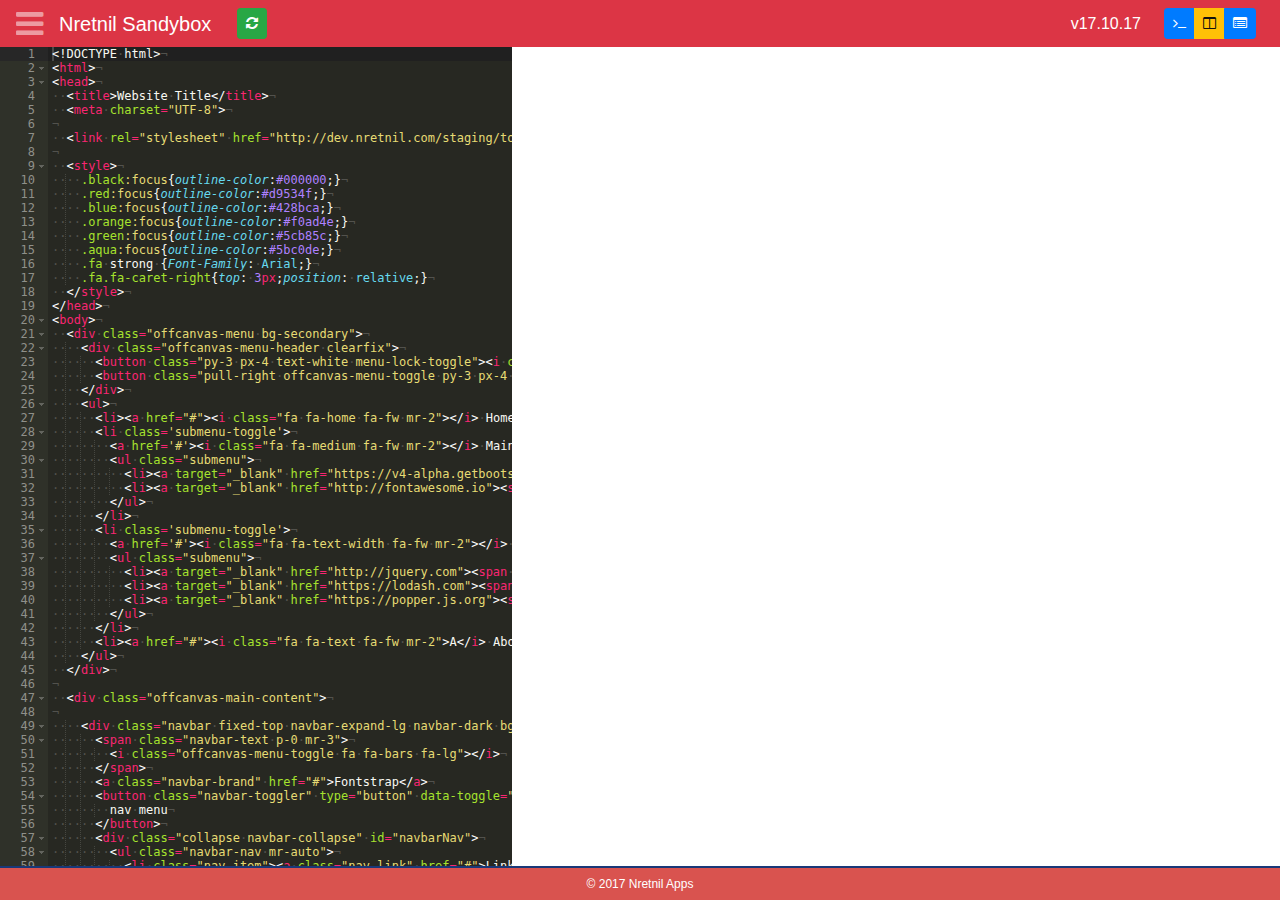
==== index.html @ dd6a3d7e "move reset button into menu" ====
<!DOCTYPE html>
<html lang="en">
<head>

  <title>Nretnil SandyBox</title>
  <meta charset="UTF-8" />

  <link type="text/css" href="https://dev.nretnil.com/staging/tools/js/chosen_v1/chosen.min.css" rel="stylesheet">
  <link href="css/fontstrap.min.css?v=1.2.7" rel="stylesheet" type="text/css">
  <link href="css/application.min.css?v=17.10.17" rel="stylesheet" type="text/css">

  <link rel="icon" href="favicon.ico" type="image/x-icon">

</head>
<body>

  <div class="offcanvas-menu bg-light">
    <div class="offcanvas-menu-header clearfix">
      <button class="py-3 px-4 menu-lock-toggle"><i class="fa fa-unlock"></i></button>
      <button class="pull-right offcanvas-menu-toggle py-3 px-4"><i class="fa fa-times"></i></button>
    </div>
    <div class="offcanvas-menu-body p-4">
      <div class="alert menu-alert text-center m-0"></div>

      <div class="form-group row">
        <div class="col-12">
          <button title="Reset" class="reset btn-block btn navbar-btn btn-danger btn-sm"><i class="fa fa-repeat"></i> Reset HTML</button>
        </div>
      </div>

      <div class="form-group row">
        <div class="col-12">
          <button class="btn btn-warning btn-block btn-copy btn-sm"><i class="fa fa-clipboard"></i> Copy Code</button>
        </div>
      </div>

      <div class="form-group row">
        <label class="col-sm-4 col-form-label">Theme:</label>
        <div class="col-sm-8">
          <select name="theme" class="theme form-control chosen-select">
            <option value="ambiance">Ambiance</option>
            <option value="chaos">Chaos</option>
            <option value="chrome">Chrome</option>
            <option value="clouds">Clouds</option>
            <option value="clouds_midnight">Clouds Midnight</option>
            <option value="cobalt">Cobalt</option>
            <option value="crimson_editor">Crimson Editor</option>
            <option value="dawn">Dawn</option>
            <option value="dreamweaver">Dreamweaver</option>
            <option value="eclipse">Eclipse</option>
            <option value="github">GitHub</option>
            <option value="gob">GOB</option>
            <option value="gruvbox">Gruvbox</option>
            <option value="idle_fingers">Idle Fingers</option>
            <option value="iplastic">iPlastic</option>
            <option value="katzenmilch">Katzenmilch</option>
            <option value="kr_theme">KR</option>
            <option value="kuroir">Kuroir</option>
            <option value="merbivore">Merbivore</option>
            <option value="merbivore_soft">Merbivore Soft</option>
            <option value="mono_industrial">Mono Industrial</option>
            <option value="monokai" selected>Monokai</option>
            <option value="pastel_on_dark">Pastel On Dark</option>
            <option value="solarized_dark">Solarized Dark</option>
            <option value="solarized_light">Solarized Light</option>
            <option value="sqlserver">SQL Server</option>
            <option value="terminal">Terminal</option>
            <option value="textmate">Textmate</option>
            <option value="tomorrow">Tomorrow</option>
            <option value="tomorrow_night_blue">Tomorrow Night Blue</option>
            <option value="tomorrow_night_bright">Tomorrow Night Bright</option>
            <option value="tomorrow_night_eighties">Tomorrow Night Eighties</option>
            <option value="tomorrow_night">Tomorrow Night</option>
            <option value="twilight">Twilight</option>
            <option value="vibrant_ink">Vibrant Ink</option>
            <option value="xcode">Xcode</option>
          </select>
        </div>
      </div>

      <div class="form-group row">
        <label class="col-sm-4 col-form-label">Font Size:</label>
        <div class="col-sm-8">
          <div class="input-group">
            <input type="number" name="font-size" min="10" max="30" class="form-control" value="12">
            <div class="input-group-addon">px</div>
          </div>
        </div>
      </div>

      <div class="form-group row">
        <label class="col-sm-4 col-form-label">Wrap:</label>
        <div class="col-sm-8">
          <select name="wrap" class="form-control chosen-select">
            <option value="off" selected>Off</option>
            <option value="40">40 Chars</option>
            <option value="80">80 Chars</option>
            <option value="free">Free</option>
          </select>
        </div>
      </div>

      <div class="form-group row">
        <label class="col-sm-4 col-form-label">Tab:</label>
        <div class="col-sm-8">
          <div class="input-group">
            <input type="number" name="tab-size" min="1" max="10" class="form-control" value="2">
            <div class="input-group-addon">spaces</div>
          </div>
        </div>
      </div>

      <div class="form-group row">
        <div class="col-sm-12">
          <div class="checkbox">
            <label>
              <input type="checkbox" name="showInvisibles" checked> Show Invisibles
            </label>
          </div>
        </div>
      </div>

      <div class="form-group row">
        <label class="col-sm-12">Download Your Code</label>
        <div class="col-sm-12"><input id="filename" class="form-control" type="text" val="" placeholder="filename"></div>
      </div>
      <button type="submit" class="btn btn-info btn-sm" onclick="download_html();"><i class="fa fa-download"></i> Download</button>

    </div>
  </div>

  <div class="offcanvas-main-content">

    <div class="navbar navbar-dark bg-danger">
        <span class="navbar-text mr-3">
          <div title="Toggle Menu" class="offcanvas-menu-toggle menuToggle d-inline-block text-white"><i class="fa fa-bars fa-lg"></i></div>
        </span>
        <div class="navbar-brand drop-down-toggle text-white pointer">Nretnil Sandybox</div>
        <span class="navbar-text mr-auto">
          <button title="Refresh" class="refresh btn navbar-btn btn-success btn-sm" style="margin-left: 10px;"><i class="fa fa-refresh"></i></button>
        </span>
        <span class="version navbar-text">v17.10.17</span>
        <div class="btn-group navbar-btn-group btn-sm float-right">
          <button title="Editor" class="screen-ctrl btn all-code btn-primary navbar-btn btn-sm"><i class="fa fa-terminal"></i></button>
          <button title="Split Screen" class="screen-ctrl btn split btn-primary btn-warning navbar-btn btn-sm"><i class="fa fa-columns"></i></button>
          <button title="Viewer" class="screen-ctrl btn all-display btn-primary navbar-btn btn-sm"><i class="fa fa-list-alt"></i></button>
        </div>
    </div>

    <div class="content-section">
      <div class="content">
        <div class="content-code">

          <div id="editor">&lt;!DOCTYPE html&gt;
&lt;html lang="en"&gt;
&lt;head&gt;
  &lt;meta charset="utf-8"&gt;
  &lt;meta name="viewport" content="width=device-width, initial-scale=1, shrink-to-fit=no"&gt;
  &lt;meta http-equiv="x-ua-compatible" content="ie=edge"&gt;
  &lt;link rel="icon" href="http://dev.nretnil.com/staging/tools/fontstrap/img/favicon.png"&gt;

  &lt;title&gt;Fontstrap Single Page Start&lt;/title&gt;

  &lt;!-- Fontstrap --&gt;
  &lt;link href="http://dev.nretnil.com/staging/tools/fontstrap/css/fontstrap.min.css?v=1.2.6" rel="stylesheet"&gt;

  &lt;style&gt;

  &lt;/style&gt;
&lt;/head&gt;
&lt;body&gt;
  &lt;div class="container"&gt;
    &lt;h1&gt;Hello &lt;i class="fa fa-globe" data-toggle="tooltip" data-placement="right" title="World"&gt;&lt;/i&gt;&lt;/h1&gt;
  &lt;/div&gt;

  &lt;script type="text/javascript" src="http://dev.nretnil.com/staging/tools/fontstrap/js/jquery.min.js?v=3.2.1"&gt;&lt;/script&gt; &lt;!-- optional jQuery load if needed --&gt;
  &lt;script type="text/javascript" src="http://dev.nretnil.com/staging/tools/fontstrap/js/fontstrap.min.js?v=1.2.6"&gt;&lt;/script&gt;
  &lt;script&gt;
    $(window).on('load', function() {
      // Additional JS Here
    });
  &lt;/script&gt;
&lt;/body&gt;
&lt;/html&gt;</div> <!-- #editor -->

        </div> <!-- .content -->
      </div> <!-- .content-section -->

      <div class="preview-pane">
        <iframe name="preview" id="preview" src=""></iframe>
      </div>
    </div> <!-- .content-section -->

    <div class="footer">
      &copy; 2017 Nretnil Apps
    </div>

  </div> <!-- offcanvas-main-content -->

  <script src="js/jquery.min.js?v=3.2.1" type="text/javascript"></script>
  <script src="js/fontstrap.min.js?v=1.0.0" type="text/javascript" charset="utf-8"></script>
  <script src="js/chosen.jquery.min.js?v=1.8.2" type="text/javascript" charset="utf-8"></script>
  <script src="js/src-min-noconflict/ace.js?v=1.2.8" type="text/javascript" charset="utf-8"></script>
  <script src="https://dev.nretnil.com/staging/tools/js/jquery-plugins/autoHide.jquery.js?v=1.1.1" type="text/javascript" charset="utf-8"></script>
  <script src="js/clipboard.min.js?v=1.5.8" type="text/javascript" charset="utf-8"></script>
  <script src="js/script.js?v=17.9.25" type="text/javascript" charset="utf-8"></script>

</body>
</html>
---- css/application.min.css ----
/*!
 *  Nrentil Apps
 *
 */body{background-color:#d9534f;cursor:default;margin:0;padding:0}button{cursor:pointer}.offcanvas-menu .chosen-container-single a{height:38px;padding:6px}.offcanvas-menu .chosen-container-single a div{top:7px}.offcanvas-main-content{overflow:hidden}.offcanvas-main-content .content-section{height:90%;left:0%;overflow:hidden;position:relative;width:100%}.offcanvas-main-content .content-section .content{height:100%;position:absolute;width:40%}.offcanvas-main-content .content-section .content #editor{height:100%;position:absolute;width:100%}.offcanvas-main-content .content-section .preview-pane{background-color:#fff;height:100%;left:40%;position:absolute;width:60%}.offcanvas-main-content .content-section .preview-pane iframe{border:0;height:100%;width:100%}.offcanvas-main-content .tall{height:98%;top:5px}.offcanvas-main-content .navbar{line-height:1;margin-bottom:0;padding:0 1rem}.offcanvas-main-content .navbar .version{color:#fff;display:inline-block;float:right;padding:7px 15px}.offcanvas-main-content .navbar .navbar-brand{line-height:1}.offcanvas-main-content .navbar .btn:focus{box-shadow:none}.offcanvas-main-content .footer{border-top:2px solid #193878;bottom:0;color:#fff;font-size:12px;line-height:1;padding:10px 0;position:absolute;text-align:center;width:100%}
/*# sourceMappingURL=application.min.css.map */
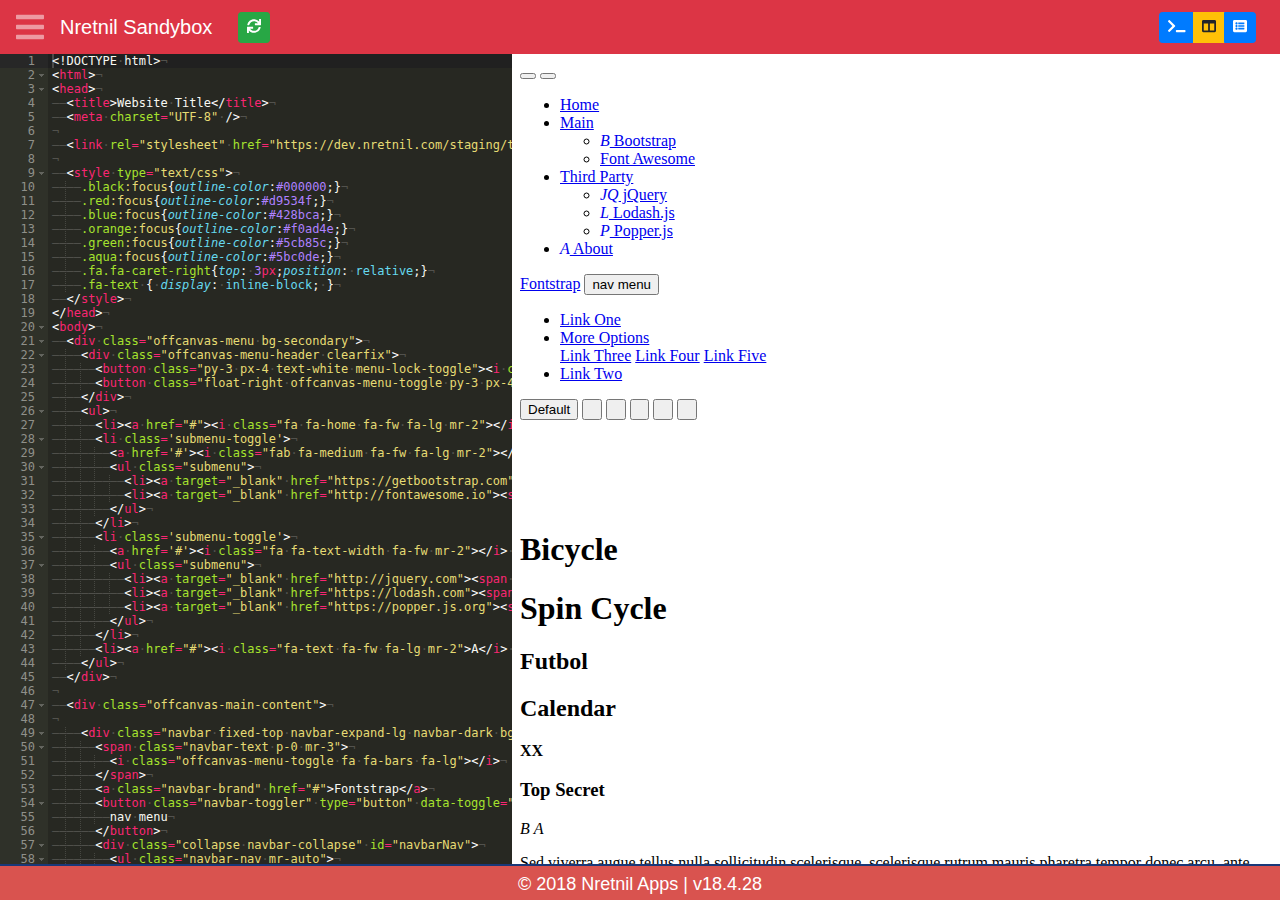
==== commit 7c6a08af: "Fontstrap 3.2.1" ====
--- a/index.html
+++ b/index.html
@@ -1,19 +1,16 @@
 <!DOCTYPE html>
 <html lang="en">
 <head>
-
   <title>Nretnil SandyBox</title>
   <meta charset="UTF-8" />
 
-  <link type="text/css" href="https://dev.nretnil.com/staging/tools/js/chosen_v1/chosen.min.css" rel="stylesheet">
-  <link href="css/fontstrap.min.css?v=1.2.7" rel="stylesheet" type="text/css">
-  <link href="css/application.min.css?v=17.10.17" rel="stylesheet" type="text/css">
+  <link type="text/css" href="https://dev.nretnil.com/staging/tools/js/chosen_v1/chosen.min.css" rel="stylesheet" />
+  <link href="css/fontstrap.min.css?v=1.2.7" rel="stylesheet" type="text/css" />
+  <link href="css/application.min.css?v=17.10.17" rel="stylesheet" type="text/css" />
 
-  <link rel="icon" href="favicon.ico" type="image/x-icon">
-
+  <link rel="icon" href="favicon.ico" type="image/x-icon" />
 </head>
 <body>
-
   <div class="offcanvas-menu bg-light">
     <div class="offcanvas-menu-header clearfix">
       <button class="py-3 px-4 menu-lock-toggle"><i class="fa fa-unlock"></i></button>
@@ -24,7 +21,7 @@
 
       <div class="form-group row">
         <div class="col-12">
-          <button title="Reset" class="reset btn-block btn navbar-btn btn-danger btn-sm"><i class="fa fa-repeat"></i> Reset HTML</button>
+          <button title="Reset" class="reset btn-block btn navbar-btn btn-danger btn-sm"><i class="fas fa-redo"></i> Reset HTML</button>
         </div>
       </div>
 
@@ -137,9 +134,8 @@
         </span>
         <div class="navbar-brand drop-down-toggle text-white pointer">Nretnil Sandybox</div>
         <span class="navbar-text mr-auto">
-          <button title="Refresh" class="refresh btn navbar-btn btn-success btn-sm" style="margin-left: 10px;"><i class="fa fa-refresh"></i></button>
+          <button title="Refresh" class="refresh btn navbar-btn btn-success btn-sm" style="margin-left: 10px;"><i class="fas fa-sync"></i></button>
         </span>
-        <span class="version navbar-text">v17.10.17</span>
         <div class="btn-group navbar-btn-group btn-sm float-right">
           <button title="Editor" class="screen-ctrl btn all-code btn-primary navbar-btn btn-sm"><i class="fa fa-terminal"></i></button>
           <button title="Split Screen" class="screen-ctrl btn split btn-primary btn-warning navbar-btn btn-sm"><i class="fa fa-columns"></i></button>
@@ -150,41 +146,9 @@
     <div class="content-section">
       <div class="content">
         <div class="content-code">
-
-          <div id="editor">&lt;!DOCTYPE html&gt;
-&lt;html lang="en"&gt;
-&lt;head&gt;
-  &lt;meta charset="utf-8"&gt;
-  &lt;meta name="viewport" content="width=device-width, initial-scale=1, shrink-to-fit=no"&gt;
-  &lt;meta http-equiv="x-ua-compatible" content="ie=edge"&gt;
-  &lt;link rel="icon" href="http://dev.nretnil.com/staging/tools/fontstrap/img/favicon.png"&gt;
-
-  &lt;title&gt;Fontstrap Single Page Start&lt;/title&gt;
-
-  &lt;!-- Fontstrap --&gt;
-  &lt;link href="http://dev.nretnil.com/staging/tools/fontstrap/css/fontstrap.min.css?v=1.2.6" rel="stylesheet"&gt;
-
-  &lt;style&gt;
-
-  &lt;/style&gt;
-&lt;/head&gt;
-&lt;body&gt;
-  &lt;div class="container"&gt;
-    &lt;h1&gt;Hello &lt;i class="fa fa-globe" data-toggle="tooltip" data-placement="right" title="World"&gt;&lt;/i&gt;&lt;/h1&gt;
-  &lt;/div&gt;
-
-  &lt;script type="text/javascript" src="http://dev.nretnil.com/staging/tools/fontstrap/js/jquery.min.js?v=3.2.1"&gt;&lt;/script&gt; &lt;!-- optional jQuery load if needed --&gt;
-  &lt;script type="text/javascript" src="http://dev.nretnil.com/staging/tools/fontstrap/js/fontstrap.min.js?v=1.2.6"&gt;&lt;/script&gt;
-  &lt;script&gt;
-    $(window).on('load', function() {
-      // Additional JS Here
-    });
-  &lt;/script&gt;
-&lt;/body&gt;
-&lt;/html&gt;</div> <!-- #editor -->
-
-        </div> <!-- .content -->
-      </div> <!-- .content-section -->
+          <div id="editor"></div> <!-- #editor -->
+        </div> <!-- .content-code -->
+      </div> <!-- .content -->
 
       <div class="preview-pane">
         <iframe name="preview" id="preview" src=""></iframe>
@@ -192,7 +156,7 @@
     </div> <!-- .content-section -->
 
     <div class="footer">
-      &copy; 2017 Nretnil Apps
+      &copy; 2018 Nretnil Apps | <span class="version">v18.4.28</span>
     </div>
 
   </div> <!-- offcanvas-main-content -->
@@ -204,6 +168,5 @@
   <script src="https://dev.nretnil.com/staging/tools/js/jquery-plugins/autoHide.jquery.js?v=1.1.1" type="text/javascript" charset="utf-8"></script>
   <script src="js/clipboard.min.js?v=1.5.8" type="text/javascript" charset="utf-8"></script>
   <script src="js/script.js?v=17.9.25" type="text/javascript" charset="utf-8"></script>
-
 </body>
 </html>
--- a/css/application.min.css
+++ b/css/application.min.css
@@ -1,5 +1,5 @@
 /*!
  *  Nrentil Apps
  *
- */body{background-color:#d9534f;cursor:default;margin:0;padding:0}button{cursor:pointer}.offcanvas-menu .chosen-container-single a{height:38px;padding:6px}.offcanvas-menu .chosen-container-single a div{top:7px}.offcanvas-main-content{overflow:hidden}.offcanvas-main-content .content-section{height:90%;left:0%;overflow:hidden;position:relative;width:100%}.offcanvas-main-content .content-section .content{height:100%;position:absolute;width:40%}.offcanvas-main-content .content-section .content #editor{height:100%;position:absolute;width:100%}.offcanvas-main-content .content-section .preview-pane{background-color:#fff;height:100%;left:40%;position:absolute;width:60%}.offcanvas-main-content .content-section .preview-pane iframe{border:0;height:100%;width:100%}.offcanvas-main-content .tall{height:98%;top:5px}.offcanvas-main-content .navbar{line-height:1;margin-bottom:0;padding:0 1rem}.offcanvas-main-content .navbar .version{color:#fff;display:inline-block;float:right;padding:7px 15px}.offcanvas-main-content .navbar .navbar-brand{line-height:1}.offcanvas-main-content .navbar .btn:focus{box-shadow:none}.offcanvas-main-content .footer{border-top:2px solid #193878;bottom:0;color:#fff;font-size:12px;line-height:1;padding:10px 0;position:absolute;text-align:center;width:100%}
+ */body{background-color:#d9534f;cursor:default;margin:0;padding:0}button{cursor:pointer}.offcanvas-menu .chosen-container-single a{height:38px;padding:6px}.offcanvas-menu .chosen-container-single a div{top:7px}.offcanvas-main-content{overflow:hidden}.offcanvas-main-content .content-section{height:90vh;left:0%;overflow:hidden;position:relative;width:100%}.offcanvas-main-content .content-section .content{height:100%;position:absolute;width:40%}.offcanvas-main-content .content-section .content #editor{height:100%;position:absolute;width:100%}.offcanvas-main-content .content-section .preview-pane{background-color:#fff;height:100%;left:40%;position:absolute;width:60%}.offcanvas-main-content .content-section .preview-pane iframe{border:0;height:100%;width:100%}.offcanvas-main-content .tall{height:98%;top:5px}.offcanvas-main-content .navbar{height:6vh;line-height:1;margin-bottom:0;padding:0 1rem}.offcanvas-main-content .navbar .version{color:#fff;display:inline-block;float:right;padding:7px 15px}.offcanvas-main-content .navbar .navbar-brand{line-height:1}.offcanvas-main-content .navbar .btn:focus{box-shadow:none}.offcanvas-main-content .footer{border-top:2px solid #193878;bottom:0;color:#fff;font-size:2vh;height:4vh;line-height:1;padding:1vh 0;position:absolute;text-align:center;width:100%}
 /*# sourceMappingURL=application.min.css.map */
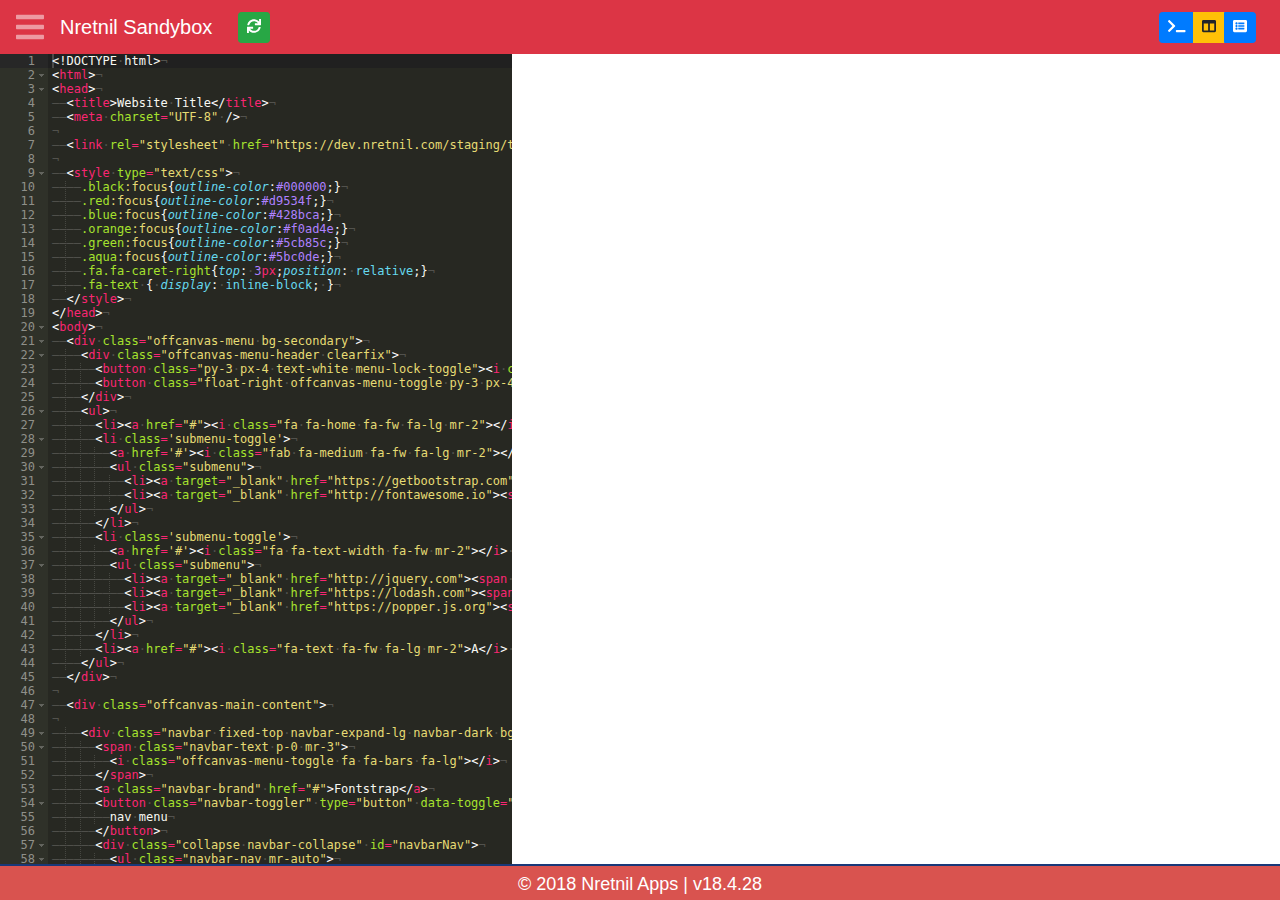
==== commit 380b426c: "updated versions" ====
--- a/index.html
+++ b/index.html
@@ -5,8 +5,8 @@
   <meta charset="UTF-8" />
 
   <link type="text/css" href="https://dev.nretnil.com/staging/tools/js/chosen_v1/chosen.min.css" rel="stylesheet" />
-  <link href="css/fontstrap.min.css?v=1.2.7" rel="stylesheet" type="text/css" />
-  <link href="css/application.min.css?v=17.10.17" rel="stylesheet" type="text/css" />
+  <link href="css/fontstrap.min.css?v=2.3.1" rel="stylesheet" type="text/css" />
+  <link href="css/application.min.css?v=18.4.28" rel="stylesheet" type="text/css" />
 
   <link rel="icon" href="favicon.ico" type="image/x-icon" />
 </head>
@@ -162,11 +162,11 @@
   </div> <!-- offcanvas-main-content -->
 
   <script src="js/jquery.min.js?v=3.2.1" type="text/javascript"></script>
-  <script src="js/fontstrap.min.js?v=1.0.0" type="text/javascript" charset="utf-8"></script>
+  <script src="js/fontstrap.min.js?v=2.3.1" type="text/javascript" charset="utf-8"></script>
   <script src="js/chosen.jquery.min.js?v=1.8.2" type="text/javascript" charset="utf-8"></script>
   <script src="js/src-min-noconflict/ace.js?v=1.2.8" type="text/javascript" charset="utf-8"></script>
   <script src="https://dev.nretnil.com/staging/tools/js/jquery-plugins/autoHide.jquery.js?v=1.1.1" type="text/javascript" charset="utf-8"></script>
   <script src="js/clipboard.min.js?v=1.5.8" type="text/javascript" charset="utf-8"></script>
-  <script src="js/script.js?v=17.9.25" type="text/javascript" charset="utf-8"></script>
+  <script src="js/script.js?v=18.4.28" type="text/javascript" charset="utf-8"></script>
 </body>
 </html>
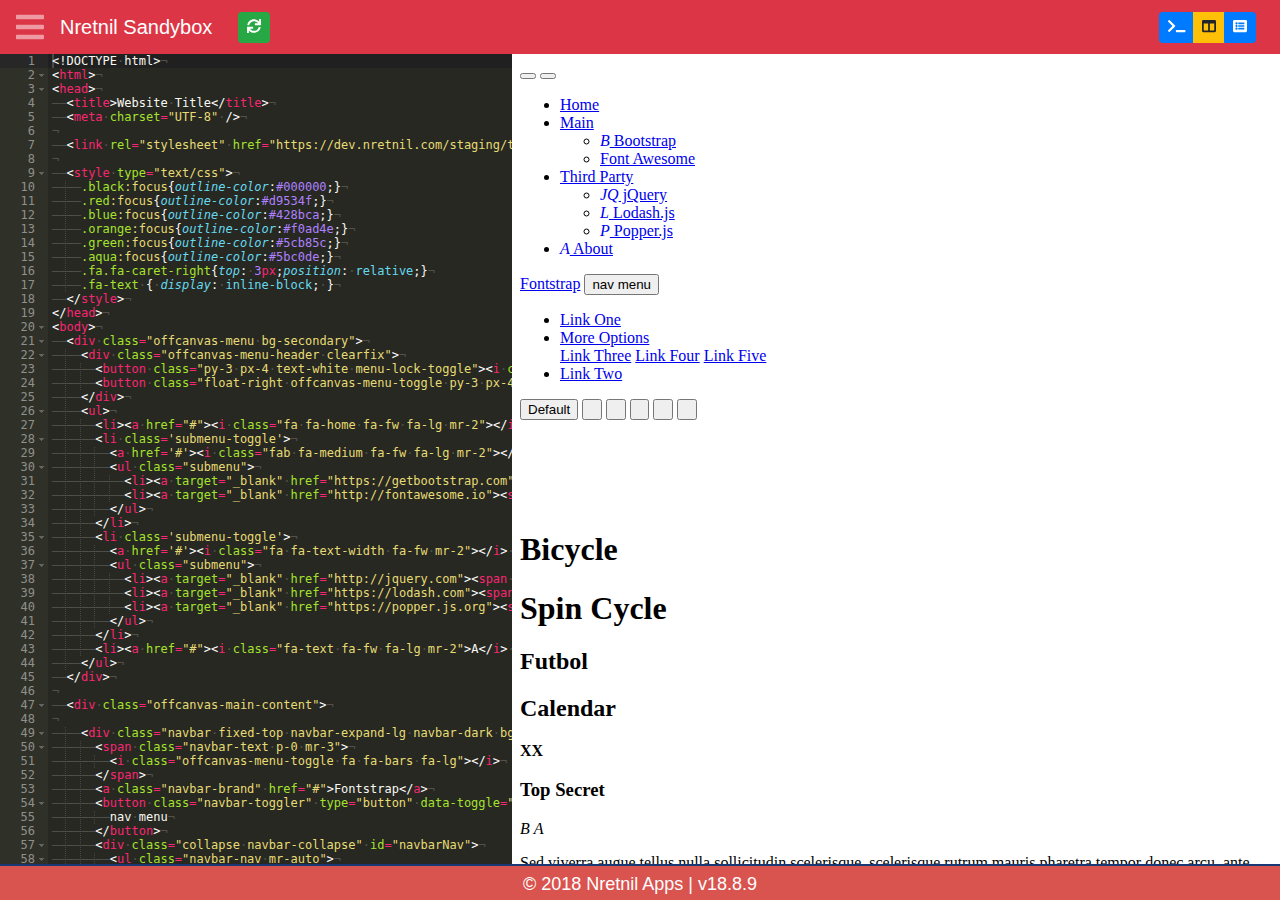
==== commit fbd6a1e4: "update to latest fontstrap" ====
--- a/index.html
+++ b/index.html
@@ -5,8 +5,8 @@
   <meta charset="UTF-8" />
 
   <link type="text/css" href="https://dev.nretnil.com/staging/tools/js/chosen_v1/chosen.min.css" rel="stylesheet" />
-  <link href="css/fontstrap.min.css?v=2.3.1" rel="stylesheet" type="text/css" />
-  <link href="css/application.min.css?v=18.4.28" rel="stylesheet" type="text/css" />
+  <link href="css/fontstrap.min.css?v=2.5.0" rel="stylesheet" type="text/css" />
+  <link href="css/application.min.css?v=18.8.9" rel="stylesheet" type="text/css" />
 
   <link rel="icon" href="favicon.ico" type="image/x-icon" />
 </head>
@@ -156,17 +156,17 @@
     </div> <!-- .content-section -->
 
     <div class="footer">
-      &copy; 2018 Nretnil Apps | <span class="version">v18.4.28</span>
+      &copy; 2018 Nretnil Apps | <span class="version">v18.8.9</span>
     </div>
 
   </div> <!-- offcanvas-main-content -->
 
-  <script src="js/jquery.min.js?v=3.2.1" type="text/javascript"></script>
-  <script src="js/fontstrap.min.js?v=2.3.1" type="text/javascript" charset="utf-8"></script>
+  <script src="js/jquery.min.js?v=3.3.1" type="text/javascript"></script>
+  <script src="js/fontstrap.min.js?v=2.5.0" type="text/javascript" charset="utf-8"></script>
   <script src="js/chosen.jquery.min.js?v=1.8.2" type="text/javascript" charset="utf-8"></script>
   <script src="js/src-min-noconflict/ace.js?v=1.2.8" type="text/javascript" charset="utf-8"></script>
   <script src="https://dev.nretnil.com/staging/tools/js/jquery-plugins/autoHide.jquery.js?v=1.1.1" type="text/javascript" charset="utf-8"></script>
   <script src="js/clipboard.min.js?v=1.5.8" type="text/javascript" charset="utf-8"></script>
-  <script src="js/script.js?v=18.4.28" type="text/javascript" charset="utf-8"></script>
+  <script src="js/script.js?v=18.8.9" type="text/javascript" charset="utf-8"></script>
 </body>
 </html>
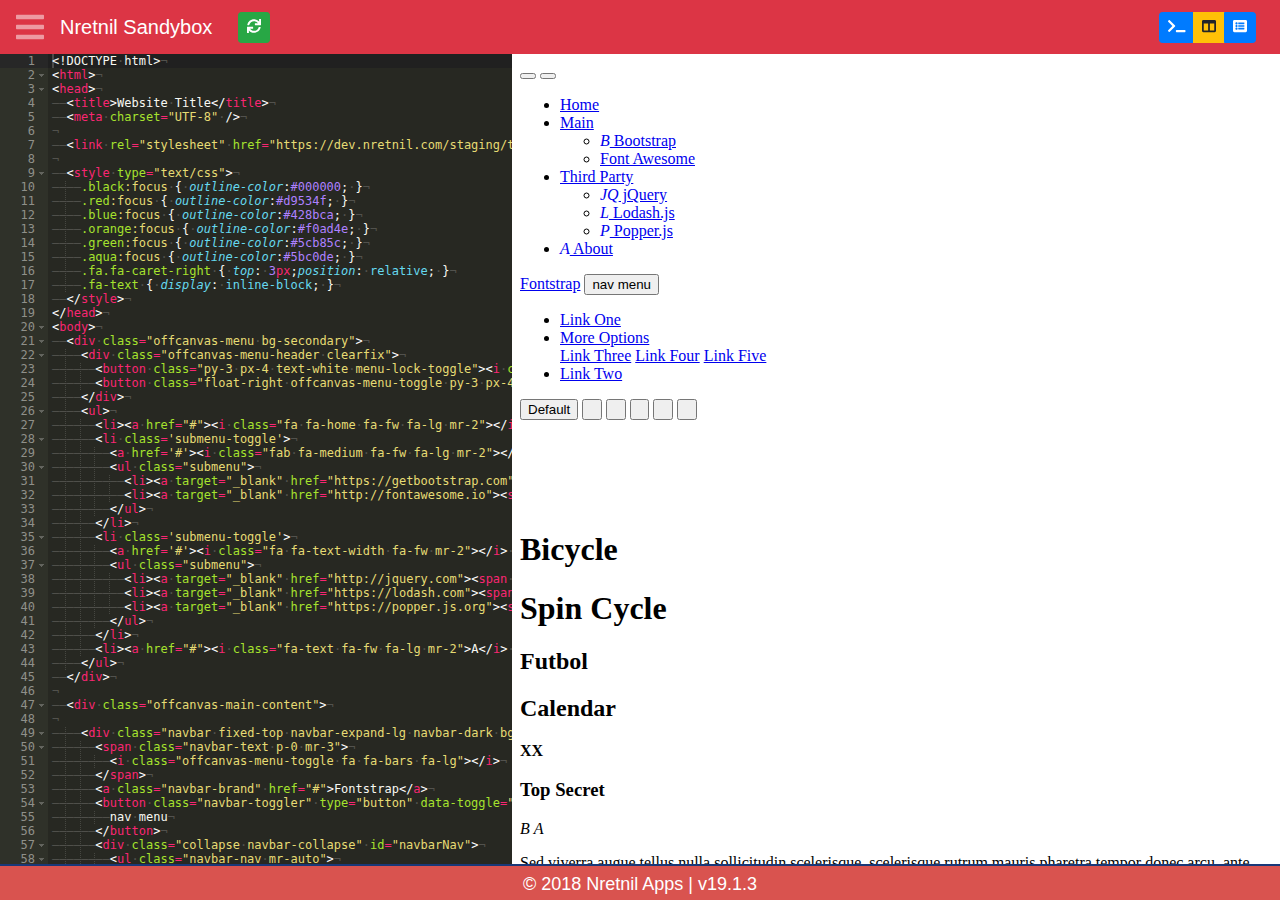
==== commit 8469fd38: "fs 2.8.2 + other minor updates" ====
--- a/index.html
+++ b/index.html
@@ -5,7 +5,7 @@
   <meta charset="UTF-8" />
 
   <link type="text/css" href="https://dev.nretnil.com/staging/tools/js/chosen_v1/chosen.min.css" rel="stylesheet" />
-  <link href="css/fontstrap.min.css?v=2.5.0" rel="stylesheet" type="text/css" />
+  <link href="css/fontstrap.min.css?v=2.8.2" rel="stylesheet" type="text/css" />
   <link href="css/application.min.css?v=18.8.9" rel="stylesheet" type="text/css" />
 
   <link rel="icon" href="favicon.ico" type="image/x-icon" />
@@ -80,7 +80,7 @@
         <div class="col-sm-8">
           <div class="input-group">
             <input type="number" name="font-size" min="10" max="30" class="form-control" value="12">
-            <div class="input-group-addon">px</div>
+            <div class="input-group-append"><span class="btn cursor-default">px</span></div>
           </div>
         </div>
       </div>
@@ -102,7 +102,7 @@
         <div class="col-sm-8">
           <div class="input-group">
             <input type="number" name="tab-size" min="1" max="10" class="form-control" value="2">
-            <div class="input-group-addon">spaces</div>
+            <div class="input-group-append"><span class="btn cursor-default">spaces</span></div>
           </div>
         </div>
       </div>
@@ -156,13 +156,13 @@
     </div> <!-- .content-section -->
 
     <div class="footer">
-      &copy; 2018 Nretnil Apps | <span class="version">v18.8.9</span>
+      &copy; 2018 Nretnil Apps | <span class="version">v19.1.3</span>
     </div>
 
   </div> <!-- offcanvas-main-content -->
 
   <script src="js/jquery.min.js?v=3.3.1" type="text/javascript"></script>
-  <script src="js/fontstrap.min.js?v=2.5.0" type="text/javascript" charset="utf-8"></script>
+  <script src="js/fontstrap.min.js?v=2.8.2" type="text/javascript" charset="utf-8"></script>
   <script src="js/chosen.jquery.min.js?v=1.8.2" type="text/javascript" charset="utf-8"></script>
   <script src="js/src-min-noconflict/ace.js?v=1.2.8" type="text/javascript" charset="utf-8"></script>
   <script src="https://dev.nretnil.com/staging/tools/js/jquery-plugins/autoHide.jquery.js?v=1.1.1" type="text/javascript" charset="utf-8"></script>
--- a/css/application.min.css
+++ b/css/application.min.css
@@ -1,5 +1,5 @@
 /*!
  *  Nrentil Apps
  *
- */body{background-color:#d9534f;cursor:default;margin:0;padding:0}button{cursor:pointer}.offcanvas-menu .chosen-container-single a{height:38px;padding:6px}.offcanvas-menu .chosen-container-single a div{top:7px}.offcanvas-main-content{overflow:hidden}.offcanvas-main-content .content-section{height:90vh;left:0%;overflow:hidden;position:relative;width:100%}.offcanvas-main-content .content-section .content{height:100%;position:absolute;width:40%}.offcanvas-main-content .content-section .content #editor{height:100%;position:absolute;width:100%}.offcanvas-main-content .content-section .preview-pane{background-color:#fff;height:100%;left:40%;position:absolute;width:60%}.offcanvas-main-content .content-section .preview-pane iframe{border:0;height:100%;width:100%}.offcanvas-main-content .tall{height:98%;top:5px}.offcanvas-main-content .navbar{height:6vh;line-height:1;margin-bottom:0;padding:0 1rem}.offcanvas-main-content .navbar .version{color:#fff;display:inline-block;float:right;padding:7px 15px}.offcanvas-main-content .navbar .navbar-brand{line-height:1}.offcanvas-main-content .navbar .btn:focus{box-shadow:none}.offcanvas-main-content .footer{border-top:2px solid #193878;bottom:0;color:#fff;font-size:2vh;height:4vh;line-height:1;padding:1vh 0;position:absolute;text-align:center;width:100%}
+ */body{background-color:#d9534f;cursor:default;margin:0;padding:0}button{cursor:pointer}.offcanvas-menu .chosen-container-single a{height:38px;padding:6px}.offcanvas-menu .chosen-container-single a div{top:7px}.offcanvas-main-content{overflow:hidden}.offcanvas-main-content .content-section{height:90vh;left:0%;overflow:hidden;position:relative;width:100%}.offcanvas-main-content .content-section .content{height:100%;position:absolute;width:40%}.offcanvas-main-content .content-section .content #editor{height:100%;position:absolute;width:100%}.offcanvas-main-content .content-section .preview-pane{background-color:#fff;height:100%;left:40%;position:absolute;width:60%}.offcanvas-main-content .content-section .preview-pane iframe{border:0;height:100%;width:100%}.offcanvas-main-content .tall{height:98%;top:5px}.offcanvas-main-content .navbar{height:6vh;line-height:1;margin-bottom:0;padding:0 1rem}.offcanvas-main-content .navbar .version{color:#fff;display:inline-block;float:right;padding:7px 15px}.offcanvas-main-content .navbar .navbar-brand{line-height:1}.offcanvas-main-content .navbar .btn:focus{box-shadow:none}.offcanvas-main-content .footer{border-top:2px solid #193878;bottom:0;color:#fff;font-size:2vh;height:4vh;line-height:1;padding:1vh 0;position:absolute;text-align:center;width:100%}.cursor-default{cursor:default !important}
 /*# sourceMappingURL=application.min.css.map */
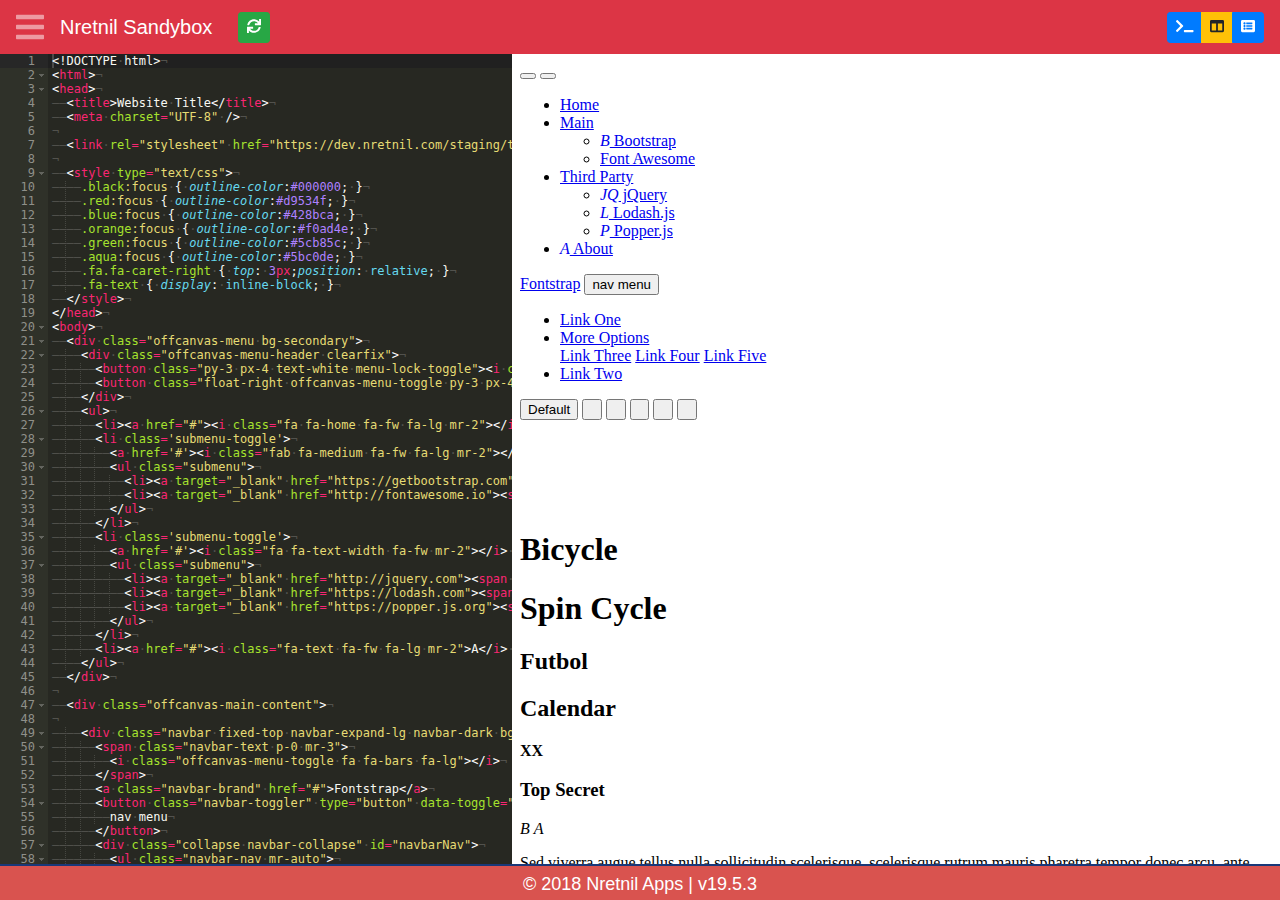
==== commit 94cbc178: "Update offcanvas close and locks buttons" ====
--- a/index.html
+++ b/index.html
@@ -12,9 +12,9 @@
 </head>
 <body>
   <div class="offcanvas-menu bg-light">
-    <div class="offcanvas-menu-header clearfix">
-      <button class="py-3 px-4 menu-lock-toggle"><i class="fa fa-unlock"></i></button>
-      <button class="pull-right offcanvas-menu-toggle py-3 px-4"><i class="fa fa-times"></i></button>
+    <div class="offcanvas-menu-header d-flex">
+      <button class="py-3 px-4 menu-lock-toggle" data-toggle="tooltip" data-placement="right" title="Lock the menu open."><i class="fa fa-unlock"></i></button>
+      <button class="ml-auto offcanvas-menu-toggle py-3 px-4 text-right" data-toggle="tooltip" data-placement="left" title="Close the menu."><i class="fa fa-times"></i></button>
     </div>
     <div class="offcanvas-menu-body p-4">
       <div class="alert menu-alert text-center m-0"></div>
@@ -129,14 +129,14 @@
   <div class="offcanvas-main-content">
 
     <div class="navbar navbar-dark bg-danger">
-        <span class="navbar-text mr-3">
+        <span class="navbar-text mr-3 p-0">
           <div title="Toggle Menu" class="offcanvas-menu-toggle menuToggle d-inline-block text-white"><i class="fa fa-bars fa-lg"></i></div>
         </span>
         <div class="navbar-brand drop-down-toggle text-white pointer">Nretnil Sandybox</div>
-        <span class="navbar-text mr-auto">
+        <span class="navbar-text mr-auto p-0">
           <button title="Refresh" class="refresh btn navbar-btn btn-success btn-sm" style="margin-left: 10px;"><i class="fas fa-sync"></i></button>
         </span>
-        <div class="btn-group navbar-btn-group btn-sm float-right">
+        <div class="btn-group navbar-btn-group btn-sm float-right p-0">
           <button title="Editor" class="screen-ctrl btn all-code btn-primary navbar-btn btn-sm"><i class="fa fa-terminal"></i></button>
           <button title="Split Screen" class="screen-ctrl btn split btn-primary btn-warning navbar-btn btn-sm"><i class="fa fa-columns"></i></button>
           <button title="Viewer" class="screen-ctrl btn all-display btn-primary navbar-btn btn-sm"><i class="fa fa-list-alt"></i></button>
@@ -156,7 +156,7 @@
     </div> <!-- .content-section -->
 
     <div class="footer">
-      &copy; 2018 Nretnil Apps | <span class="version">v19.1.3</span>
+      &copy; 2018 Nretnil Apps | <span class="version">v19.5.3</span>
     </div>
 
   </div> <!-- offcanvas-main-content -->
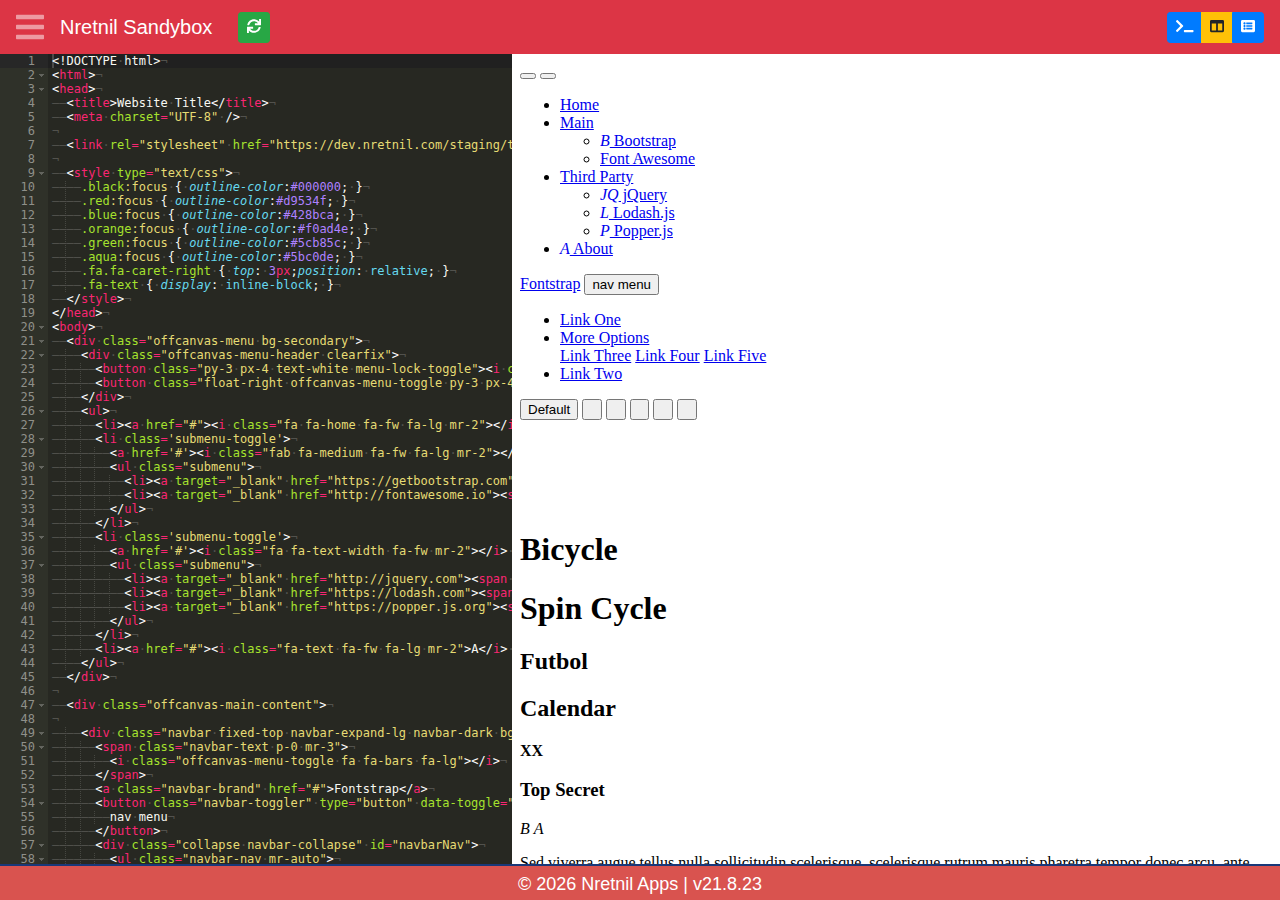
==== commit 5b7504c1: "add dynamic year" ====
--- a/index.html
+++ b/index.html
@@ -156,7 +156,7 @@
     </div> <!-- .content-section -->
 
     <div class="footer">
-      &copy; 2018 Nretnil Apps | <span class="version">v19.5.3</span>
+      &copy; <span id="year"></span> Nretnil Apps | <span class="version">v21.8.23</span>
     </div>
 
   </div> <!-- offcanvas-main-content -->
@@ -168,5 +168,8 @@
   <script src="https://dev.nretnil.com/staging/tools/js/jquery-plugins/autoHide.jquery.js?v=1.1.1" type="text/javascript" charset="utf-8"></script>
   <script src="js/clipboard.min.js?v=1.5.8" type="text/javascript" charset="utf-8"></script>
   <script src="js/script.js?v=18.8.9" type="text/javascript" charset="utf-8"></script>
+  <script>
+    document.getElementById("year").innerHTML = new Date().getFullYear();
+  </script>
 </body>
 </html>
